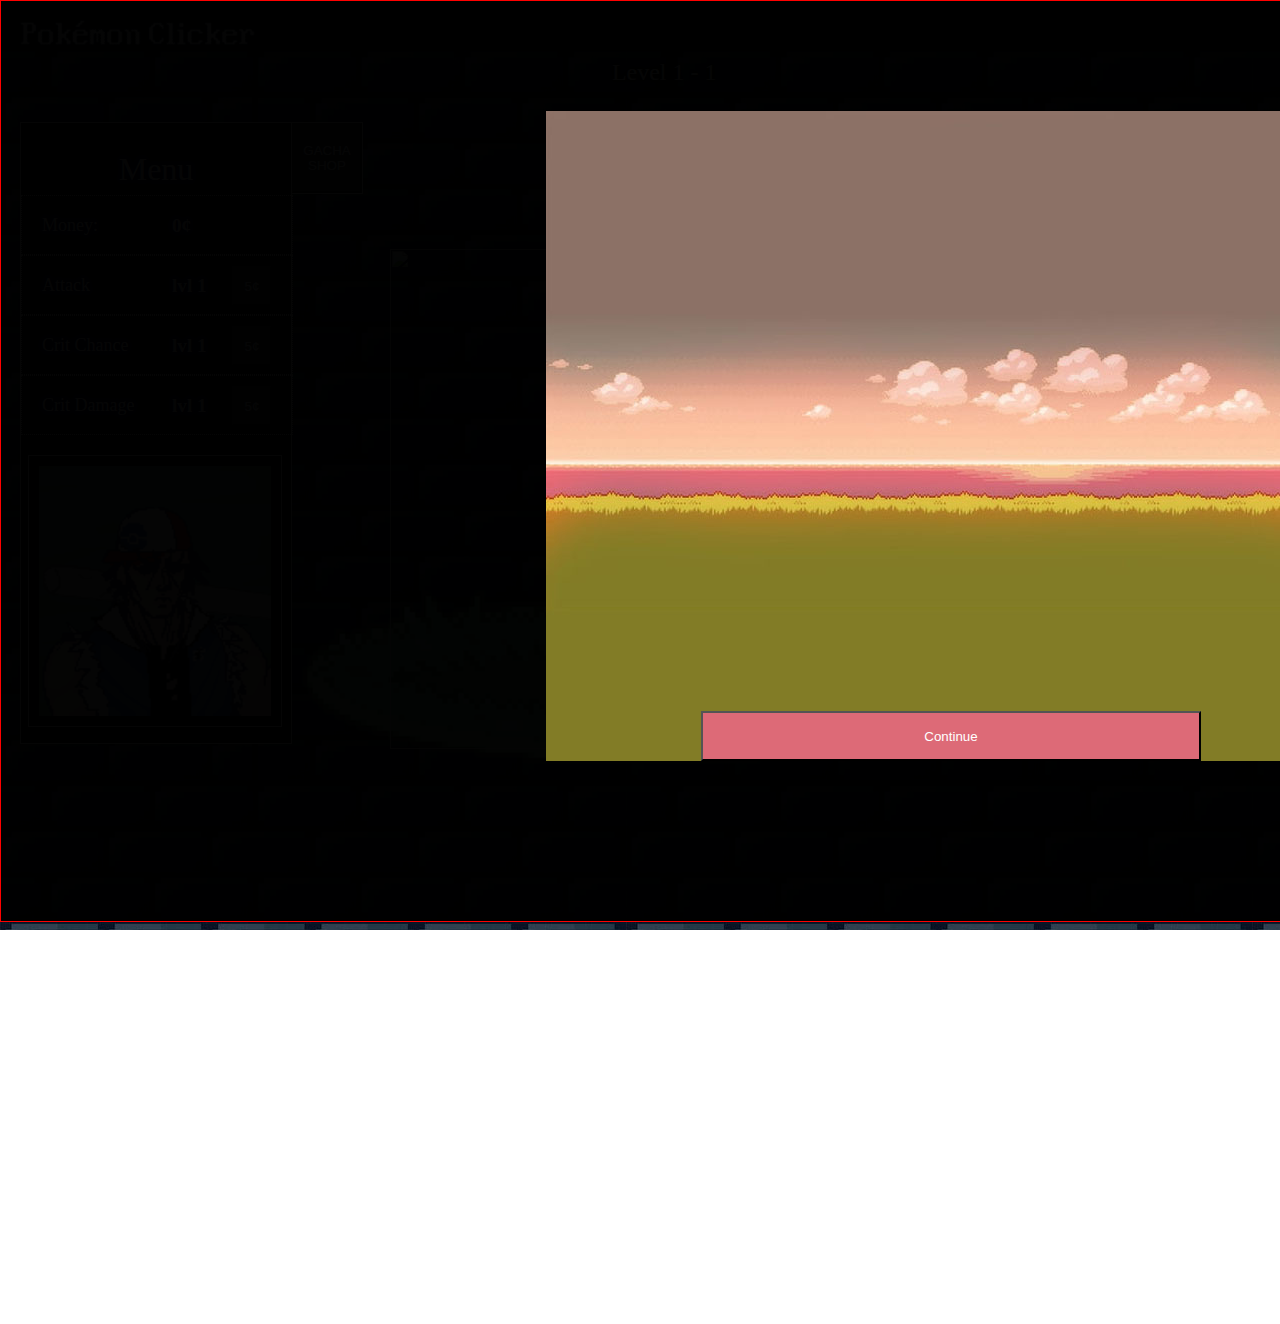
==== index.html @ 74c884ae "Update and rename pokeClicker.html to index.html" ====
<!DOCTYPE html>
<html lang="en">
<head>
    <meta charset="UTF-8">
    <meta name="viewport" content="width=device-width, initial-scale=1.0">
    <title>PokeClicker</title>
    <script src="//code.jquery.com/jquery-1.12.4.js"></script>
    <script src="//code.jquery.com/ui/1.12.1/jquery-ui.js"></script>
    <script src="main.js"></script>
    <link rel="stylesheet" href="style.css">
</head>
<body class="body">
    <div class="banner">
        <img class='bannerText' src="./resources/titleText.png">
        <h1 class="stageText">Level 1 - 1</h1>
    </div>
    <div class="pokeContainer">
        <div class="pokeHeader">
            <h2 id="name" class="headerText"></h2>
            <div class="healthDiv">
                <progress id="enemyHealthBar" class="healthBar" value="100" max="100"></progress>
                <h4 id="hp" class="headerText"></h4>
            </div>
        </div>
        <img class="enemyPoke" src="">
    </div>
    <div class="menuContainer">
        <div class="menuStats">
            <h1 class="menuHeader">Menu</h1>
            <!-- <div class="menuDiv">
                <h3 class="menuText">HP:</h3>
                <p class="menuValue" id="hp">100/100hp</p>
            </div> -->
            <div class="menuDiv">
                <h3 class="menuText">Money:</h3>
                <p class="menuValue" id="money">0¢</p>
            </div>
            <div class="menuDiv">
                <h3 class="menuText">Attack</h3>
                <p class="menuValue" id="attack">lvl 1</p>
                <button class="upgradeButton" id="upgradeAtt">5¢</button>
            </div>
            <div class="menuDiv">
                <h3 class="menuText">Crit Chance</h3>
                <p class="menuValue" id="critChance">lvl 1</p>
                <button class="upgradeButton" id="upgradeCritC">5¢</button>
            </div>
            <div class="menuDiv">
                <h3 class="menuText">Crit Damage</h3>
                <p class="menuValue" id="critDamage">lvl 1</p>
                <button class="upgradeButton" id="upgradeCritD">5¢</button>
            </div>
        </div>
        <img class="profile" src="./resources/smashKetchum.png">
        <button class="shopButton">GACHA SHOP</button>
    </div>
    <img class="platform" src="./resources/platform.png">
    <div class="inventory"></div>
    <div class="shop hidden">
        <div class="shopHeader">Shop</div>
        <div class='shopDiv' id="gachaButton">Buy Random Pokemon:</div>
        <img class="gachaButton" src="./resources/dice.png">
        <h1 class="gachaPrice">100¢</h1>
    </div>
    <div class="introScreen">
        <div class="introBox">
            <div id="scroll-text">
                <p class="introText">Your journey starts in the lovely Skid Town, inside the wide region of Ghanto.</p>
                <p class="introText">Pokemon have all lost their minds, and have begun attacking anyone who stands in their way.</p>
                <p class="introText">With his trusty iron bat, our Hero Smash Ketchum will have to beat and pummel his way through hourdes of blood-thirsty monsters in order to save his friends and family from sure demise.</p>
                <p class="introText">Will you succeed and leave thousands of unrecognizable pokemon corpses in your wake, or will you be torn asunder by the fiends you once saw as your friends...</p>
            </div>
        </div>
        <button class="introButton">Continue</button>
    </div>
</body>
</html>
---- style.css ----
/* http://meyerweb.com/eric/tools/css/reset/ 
   v2.0 | 20110126
   License: none (public domain)
*/

html, body, div, span, applet, object, iframe,
h1, h2, h3, h4, h5, h6, p, blockquote, pre,
a, abbr, acronym, address, big, cite, code,
del, dfn, em, img, ins, kbd, q, s, samp,
small, strike, strong, sub, sup, tt, var,
b, u, i, center,
dl, dt, dd, ol, ul, li,
fieldset, form, label, legend,
table, caption, tbody, tfoot, thead, tr, th, td,
article, aside, canvas, details, embed, 
figure, figcaption, footer, header, hgroup, 
menu, nav, output, ruby, section, summary,
time, mark, audio, video {
	margin: 0;
	padding: 10px;
	border: 0;
	font-size: 100%;
	font: inherit;
	vertical-align: baseline;
}
/* HTML5 display-role reset for older browsers */
article, aside, details, figcaption, figure, 
footer, header, hgroup, menu, nav, section {
	display: block;
}
body {
	line-height: 1;
    background-image: url(./resources/brick.jpg);
}
ol, ul {
	list-style: none;
}
blockquote, q {
	quotes: none;
}
blockquote:before, blockquote:after,
q:before, q:after {
	content: '';
	content: none;
}
table {
	border-collapse: collapse;
	border-spacing: 0;
}
html, body {margin: 0; height: 100%; overflow: hidden}

.banner {
    background-color: #091425;
    position: absolute;
    width: 100%;
    left: 0%;
    top: 0%;
    height: 30px;
}
.bannerText {
    position: relative;
    left: 0%;
    height: 25px;
    width: auto;
}
.stageText {
    color: white;
    position: absolute;
    left: 46.3%;
    top: 50px;
    height: 25px;
    width: auto;
    font-size: x-large;
    text-shadow: 0 0 4px #000000, 0 0 6px #000000;
}
.introScreen {
    position: absolute;
    background-color: rgba(0, 0, 0, 0.98);
    border: thin solid red;
    top:0;
    left:0;
    bottom:0;
    right:0;
    height:100%;
    width:100%;
    z-index: 5;
}
.introBox {
    position: relative;
    height: 630px;
    width: 800px;
    background-image: url(./resources/introImage.jpg);
    left: 535px;
    top: 100px;
    overflow: hidden;
}
.introText {
    position: relative;
    color: white;
    font-size: xx-large;
    text-shadow: 0 0 4px #000000, 0 0 6px #000000;
    width: 80%;
    text-align: center;
    word-spacing: normal;
    line-height: 2.8;
    left: 8%;
}
.introButton {
    position: absolute;
    color: white;
    background-color: #dd6a77;
    height: 50px;
    width: 500px;
    z-index: 5;
    bottom: 160px;
    left: 700px;
}

.pokeContainer {
    display: flex;
    flex-wrap: wrap;
    margin-left: auto;
    margin-right: auto;
    width: 60%;
    height: 662px;
    position: relative;
    top: 78px;
    /* border: thin solid rgb(117, 117, 117); */
    background-repeat: no-repeat;
    background-size: cover;
    outline: 6px solid #091425;
}

.pokeHeader {
    z-index: 1;
    width: 1000px;
    height: 100px;
    margin-left: auto;
    margin-right: auto;
    /* border: thin solid rgb(104, 104, 104); */
    position: relative;
    top: 0px;
}
#name {
    position: relative;
    top: 20px;
    width: 50%;
    margin: auto;
    text-align: center;
    color: white;
    font-size: xx-large;
    text-shadow: 0 0 3px #000000, 0 0 5px #000000;
}
.healthDiv{
    position: relative;
    right: 80px;
    top: 10px;
    display: flex;
    flex-wrap: nowrap;
}
#hp {
    position: relative;
    top: 10px;
    width: 50%;
    margin: auto;
    text-align: center;
    color: white;
    text-shadow: 0 0 3px #000000, 0 0 5px #000000;
}
.healthBar {
    position: relative;
    left: 50%;
    top: 50%;
    background: green;
    border: thin solid white;
}

.enemyPoke {
    position: relative;
    top: 0px;
    display: block;
    margin-left: auto;
    margin-right: auto;
    width: 500px;
    height: 500px;
    z-index: 2;
    /* border: thin solid rgb(119, 119, 119); */
    -webkit-user-drag: none;
    -webkit-user-select: none;
    
}
.platform {
    width: 800px;
    position: absolute;
    z-index: 1;
    pointer-events: none;
    -webkit-user-drag: none;
    -webkit-user-select: none;
    top: 75%;
    left: 50%;
    transform: translate(-50%, -50%);
}

.profile {
    position: relative;
    right: 3px;
    top: 10px;
    height: 250px;
    width: auto;
    border: thin solid white;
}
.inventory {
    position: absolute;
    right: 0%;
    top: 13%;
    height: 600px;
    width:250px;
    background-color: #091425;
    border: thin solid white;
}
.shop {
    position: absolute;
    right: 20;
    top: 12.77%;
    height: 600px;
    width: 250px;
    background-color: #091425;
    border: thin solid white;
    z-index: 5;
}
.shopButton {
    position: absolute;
    top: 0%;
    left: 271px;
    height: 70px;
    width: 70px;
    outline: thin solid white;
    background-color: #314151;
    color: white;
}
.shopHeader {
    position: absolute;
    height: 50px;
    width: 250px;
    left: 0%;
    top: 0%;
    text-align: center;
    color: white;
    font-size: xx-large;
    border: thin dotted white;
    text-shadow: 0 0 3px #000000, 0 0 5px #0000FF;
}
.shopDiv {
    position: absolute;
    height: 50px;
    width: 250px;
    left: 0%;
    color: white;
    font-size: large;
    text-shadow: 0 0 3px #000000, 0 0 5px #0000FF;
    top: 100px;
    vertical-align: auto;
    text-align: center;
}
.gachaButton {
    position: relative;
    height: 150px;
    width: auto;
    top: 150px;
    left: 40px;
}
.gachaPrice {
    position: absolute;
    left: 0%;    
    color: white;
    width: 250px;
    text-align: center;
    top: 320px;
    font-size: large;
}
.hidden {
    visibility: hidden;
}
.menuContainer {
    border: thin solid rgb(255, 255, 255);
    background-color: #091425;
    height: 600px;
    width: 250px;
    position: relative;
    bottom: 580px;
    z-index: 2;
}
.menuHeader {
    text-align: center;
    color: white;
    text-shadow: 0 0 3px #000000, 0 0 5px #0000FF;
    font-size: xx-large;
}
.menuDiv {
    display: flex;
    flex-wrap: nowrap;
    width: 250px;
    position: relative;
    border: thin dotted white;
    right: 20px;
}
.menuText {
    display: flex;
    flex-direction: row;
    flex-wrap: nowrap;
    text-align: left;
    position: relative;
    color: white;
    text-shadow: 0 0 3px #000000, 0 0 5px #0000FF;
    font-size: large;
}
.menuValue {
    position: absolute;
    left: 140px;
    color: white;
    text-shadow: 0 0 3px #000000, 0 0 5px #0000FF;
    font-weight: bold;
    font-size: larger;
}
.upgradeButton {
    position: absolute;
    left: 210px;
    top: 10px;
    height: 40px;
    width: 40px;
    background-color: #314151;
    color: white;
}

/*//////////////////////////////////////////////////////////ANIMATIONS/////*/
@keyframes shake{
    0% { transform: skewX(-15deg); }
    5% { transform: skewX(15deg); }
    10% { transform: skewX(-15deg); }
    15% { transform: skewX(15deg); }
    20% { transform: skewX(0deg); }
    100% { transform: skewX(0deg); }
   }


  
  #scroll-text {
    height: 100%;
    text-align: center;
    
    /* animation properties */
    -moz-transform: translateY(100%);
    -webkit-transform: translateY(100%);
    transform: translateY(100%);
    
    -moz-animation: my-animation 50s linear;
    -webkit-animation: my-animation 50s linear;
    animation: my-animation 50s linear;
  }
  
  /* for Chrome */
  @-webkit-keyframes my-animation {
    from { -webkit-transform: translateY(100%); }
    to { -webkit-transform: translateY(-300%); }
  }
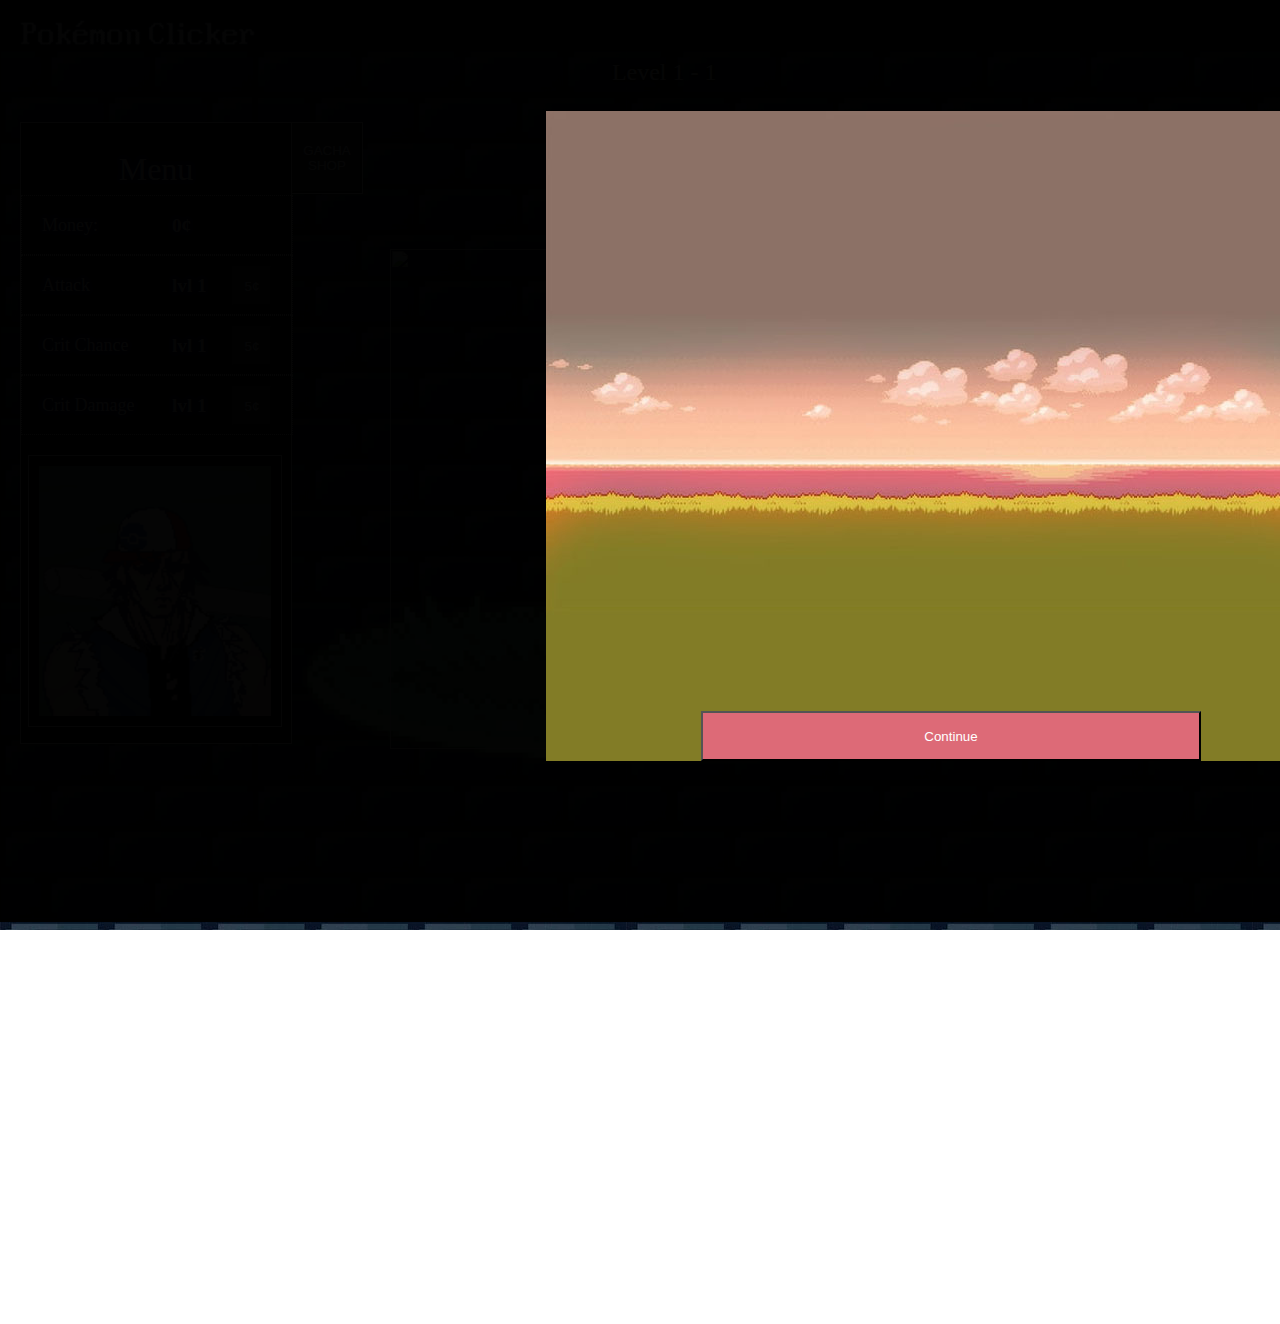
==== commit dfc400a7: "fixed for deploy" ====
--- a/index.html
+++ b/index.html
@@ -74,4 +74,4 @@
         <button class="introButton">Continue</button>
     </div>
 </body>
-</html>
+</html>--- a/style.css
+++ b/style.css
@@ -76,7 +76,7 @@
 .introScreen {
     position: absolute;
     background-color: rgba(0, 0, 0, 0.98);
-    border: thin solid red;
+    border: thin solid rgb(0, 0, 0);
     top:0;
     left:0;
     bottom:0;
